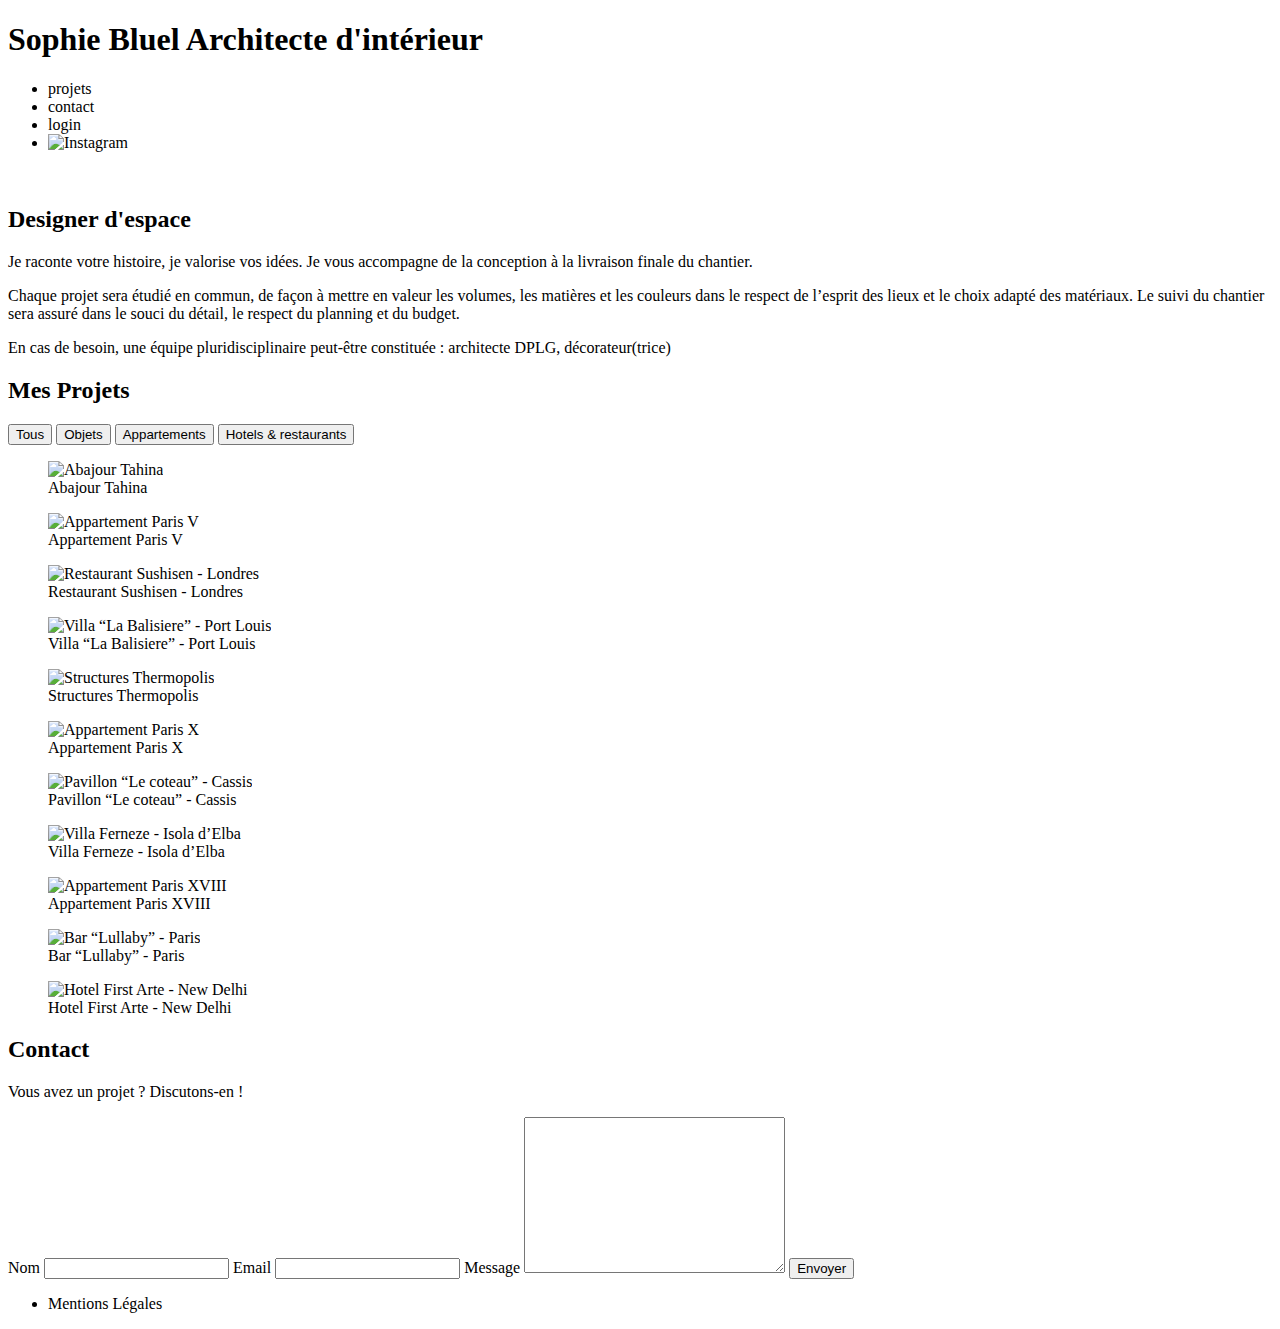
==== index.html @ dd64fff4 "Add files via upload" ====
<!DOCTYPE html>
<html lang="fr">
<head>
	<meta charset="UTF-8">
	<title>Sophie Bluel - Architecte d'intérieur</title>
	<meta name="viewport" content="width=device-width, initial-scale=1.0">
	<link rel="preconnect" href="https://fonts.googleapis.com">
	<link rel="preconnect" href="https://fonts.gstatic.com" crossorigin>
	<link href="https://fonts.googleapis.com/css2?family=Syne:wght@700;800&family=Work+Sans&display=swap" rel="stylesheet">
	<meta name="description" content="">
	<link rel="stylesheet" href="./assets/style.css">
	<script src="./front.js"></script>
</head>
<body>
<header>
	<h1>Sophie Bluel <span>Architecte d'intérieur</span></h1>
	<nav>
		<ul>
			<li>projets</li>
			<li>contact</li>
			<li>login</li>
			<li><img src="./assets/icons/instagram.png" alt="Instagram"></li>
		</ul>
	</nav>
</header>
<main>
	<section id="introduction">
		<figure>
			<img src="./assets/images/sophie-bluel.png" alt="">
		</figure>
		<article>
			<h2>Designer d'espace</h2>
			<p>Je raconte votre histoire, je valorise vos idées. Je vous accompagne de la conception à la livraison finale du chantier.</p>
			<p>Chaque projet sera étudié en commun, de façon à mettre en valeur les volumes, les matières et les couleurs dans le respect de l’esprit des lieux et le choix adapté des matériaux. Le suivi du chantier sera assuré dans le souci du détail, le respect du planning et du budget.</p>
			<p>En cas de besoin, une équipe pluridisciplinaire peut-être constituée : architecte DPLG, décorateur(trice)</p>
		</article>
	</section>
	<section id="portfolio">
		<h2>Mes Projets</h2>
		<div class="buttons">
			<button class="tous">Tous</button>
			<button class="objets">Objets</button>
			<button class="appartements">Appartements</button>
			<button class="hotels">Hotels & restaurants</button>

		</div>
		<div class="gallery">
			<figure>
				<img src="assets/images/abajour-tahina.png" alt="Abajour Tahina">
				<figcaption>Abajour Tahina</figcaption>
			</figure>
			<figure>
				<img src="assets/images/appartement-paris-v.png" alt="Appartement Paris V">
				<figcaption>Appartement Paris V</figcaption>
			</figure>
			<figure>
				<img src="assets/images/restaurant-sushisen-londres.png" alt="Restaurant Sushisen - Londres">
				<figcaption>Restaurant Sushisen - Londres</figcaption>
			</figure>
			<figure>
				<img src="assets/images/la-balisiere.png" alt="Villa “La Balisiere” - Port Louis">
				<figcaption>Villa “La Balisiere” - Port Louis</figcaption>
			</figure>
			<figure>
				<img src="assets/images/structures-thermopolis.png" alt="Structures Thermopolis">
				<figcaption>Structures Thermopolis</figcaption>
			</figure>
			<figure>
				<img src="assets/images/appartement-paris-x.png" alt="Appartement Paris X">
				<figcaption>Appartement Paris X</figcaption>
			</figure>
			<figure>
				<img src="assets/images/le-coteau-cassis.png" alt="Pavillon “Le coteau” - Cassis">
				<figcaption>Pavillon “Le coteau” - Cassis</figcaption>
			</figure>
			<figure>
				<img src="assets/images/villa-ferneze.png" alt="Villa Ferneze - Isola d’Elba">
				<figcaption>Villa Ferneze - Isola d’Elba</figcaption>
			</figure>
			<figure>
				<img src="assets/images/appartement-paris-xviii.png" alt="Appartement Paris XVIII">
				<figcaption>Appartement Paris XVIII</figcaption>
			</figure>
			<figure>
				<img src="assets/images/bar-lullaby-paris.png" alt="Bar “Lullaby” - Paris">
				<figcaption>Bar “Lullaby” - Paris</figcaption>
			</figure>
			<figure>
				<img src="assets/images/hotel-first-arte-new-delhi.png" alt="Hotel First Arte - New Delhi">
				<figcaption>Hotel First Arte - New Delhi</figcaption>
			</figure>
		</div>
	</section>
	<section id="contact">
		<h2>Contact</h2>
		<p>Vous avez un projet ? Discutons-en !</p>
		<form action="#" method="post">
			<label for="name">Nom</label>
			<input type="text" name="name" id="name">
			<label for="email">Email</label>
			<input type="email" name="email" id="email">
			<label for="message">Message</label>
			<textarea name="message" id="message" cols="30" rows="10"></textarea>
			<input type="submit" value="Envoyer">
		</form>
	</section>
</main>

<footer>
	<nav>
		<ul>
			<li>Mentions Légales</li>
		</ul>
	</nav>
</footer>
</body>
</html>
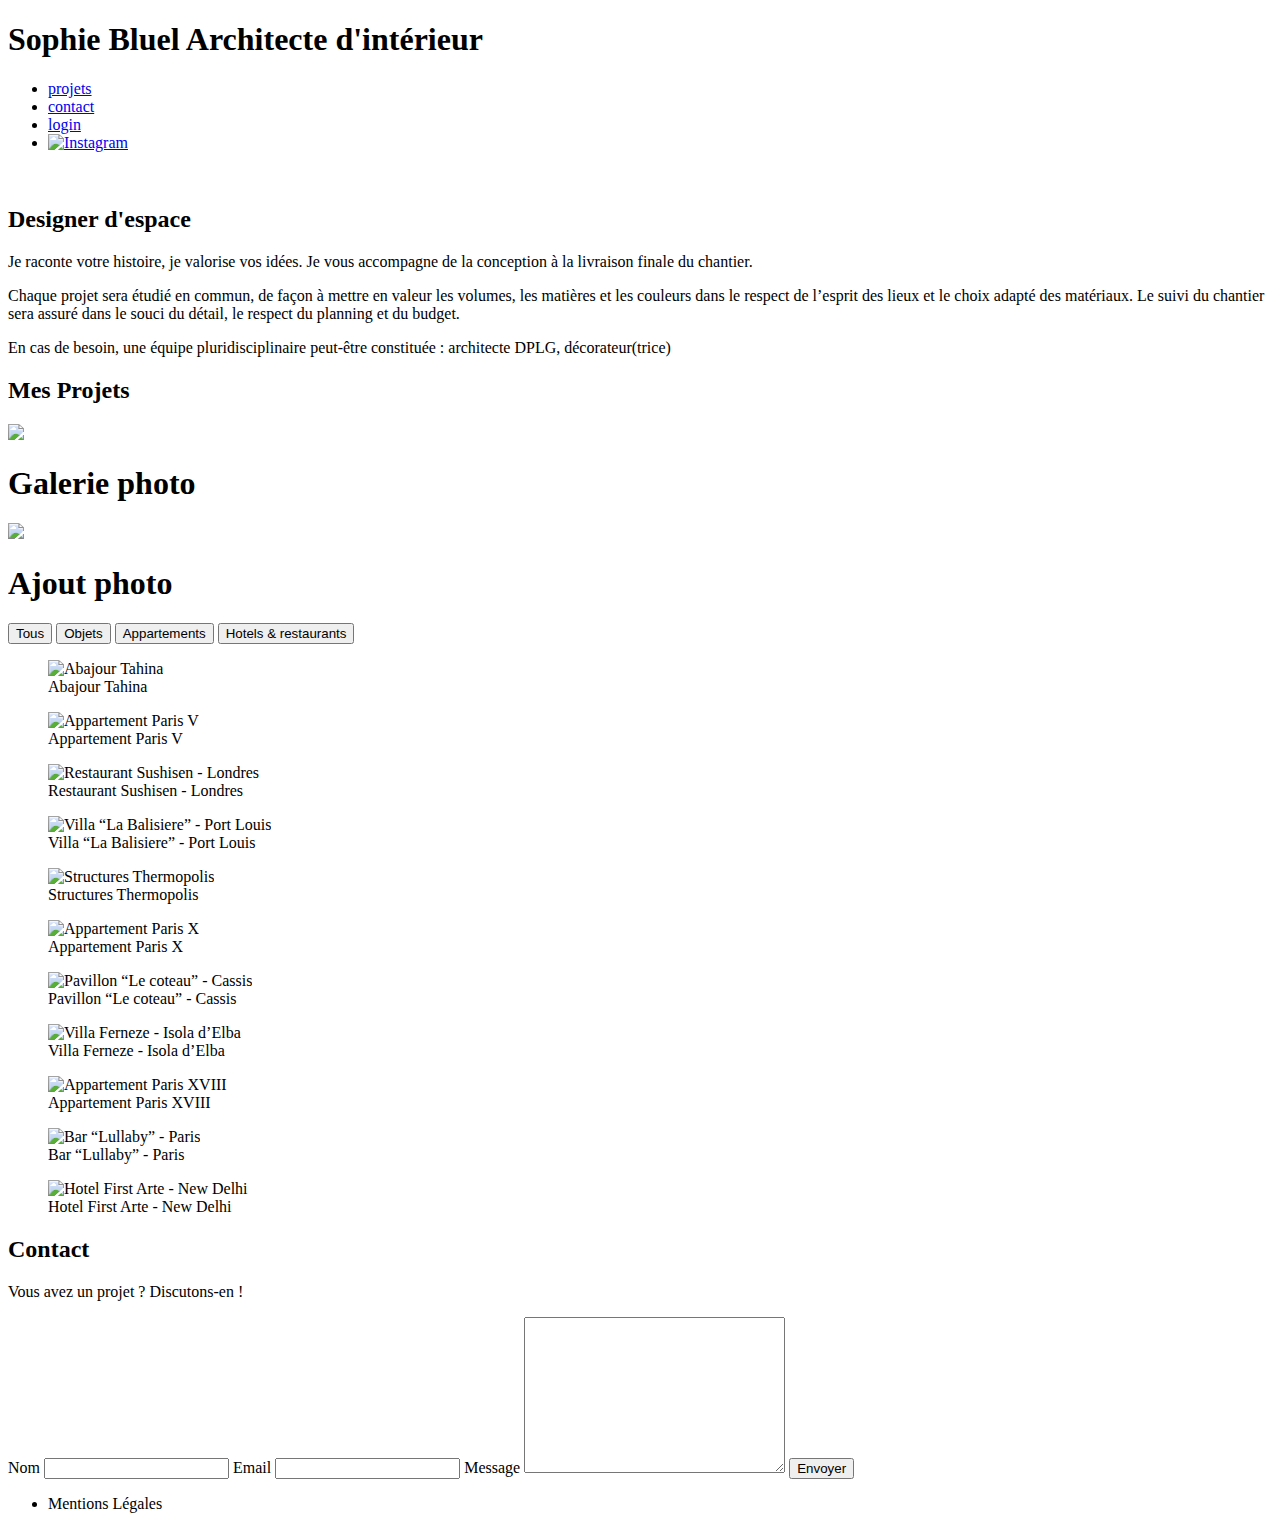
==== commit 12082f0a: "index.html" ====
--- a/index.html
+++ b/index.html
@@ -10,16 +10,24 @@
 	<meta name="description" content="">
 	<link rel="stylesheet" href="./assets/style.css">
 	<script src="./front.js"></script>
+	<script src="./modal.js"></script>
 </head>
+
 <body>
+	<div class="pre-header" style="display: none">
+		<div class="edit-bar" ><img src="./assets/icons/stylo_b.png">
+			Mode Edition
+		</div>
+	</div>
 <header>
+	
 	<h1>Sophie Bluel <span>Architecte d'intérieur</span></h1>
 	<nav>
 		<ul>
-			<li>projets</li>
-			<li>contact</li>
-			<li>login</li>
-			<li><img src="./assets/icons/instagram.png" alt="Instagram"></li>
+			<li><a href="#projets">projets</a></li>
+            <li><a href="#contact">contact</a></li>
+            <li><a class= "loginBtn" href="./connect.html">login</a></li>
+            <li><a href="#"><img src="./assets/icons/instagram.png" alt="Instagram"></a></li>
 		</ul>
 	</nav>
 </header>
@@ -36,7 +44,37 @@
 		</article>
 	</section>
 	<section id="portfolio">
-		<h2>Mes Projets</h2>
+		<div class="title-pf">
+			<h2>Mes Projets</h2>
+			<div class="modify-btn" style="display: none">
+				<a href="#modal" class="js-modal"><img src="./assets/icons/stylo.png">modifier</a>
+		</div>	
+		</div>
+		<aside id="modal" class="modal" aria-hidden="true" role="dialog" aria-labelledby="titlemodal">
+			<div class="modal-wrapper js-modal-stop">
+				<span class="js-modal-close"><img src="./assets/icons/fermeture.png"></span>
+				<h1 id="titlemodal">Galerie photo</h1>
+				<div class="js-modal-stop box-modal">
+					<div class= "modal-content">
+					</div>
+					<div class=box-btn>
+					</div>
+				</div>
+			</div>
+		</aside>
+		<aside id="modal2" class="modal2" aria-hidden="true" role="dialog" aria-labelledby="titlemodal">
+			<div class="modal-wrapper js-modal-stop">
+				<span class="js-modal-close"><img src="./assets/icons/fermeture.png"></span>
+				<h1 id="titlemodal">Ajout photo</h1>
+				<div class="js-modal-stop box-modal">
+					<div class= "modal-content">
+					</div>
+					<div class=box-btn>
+					</div>
+				</div>
+			</div>
+		</aside>
+			
 		<div class="buttons">
 			<button class="tous">Tous</button>
 			<button class="objets">Objets</button>
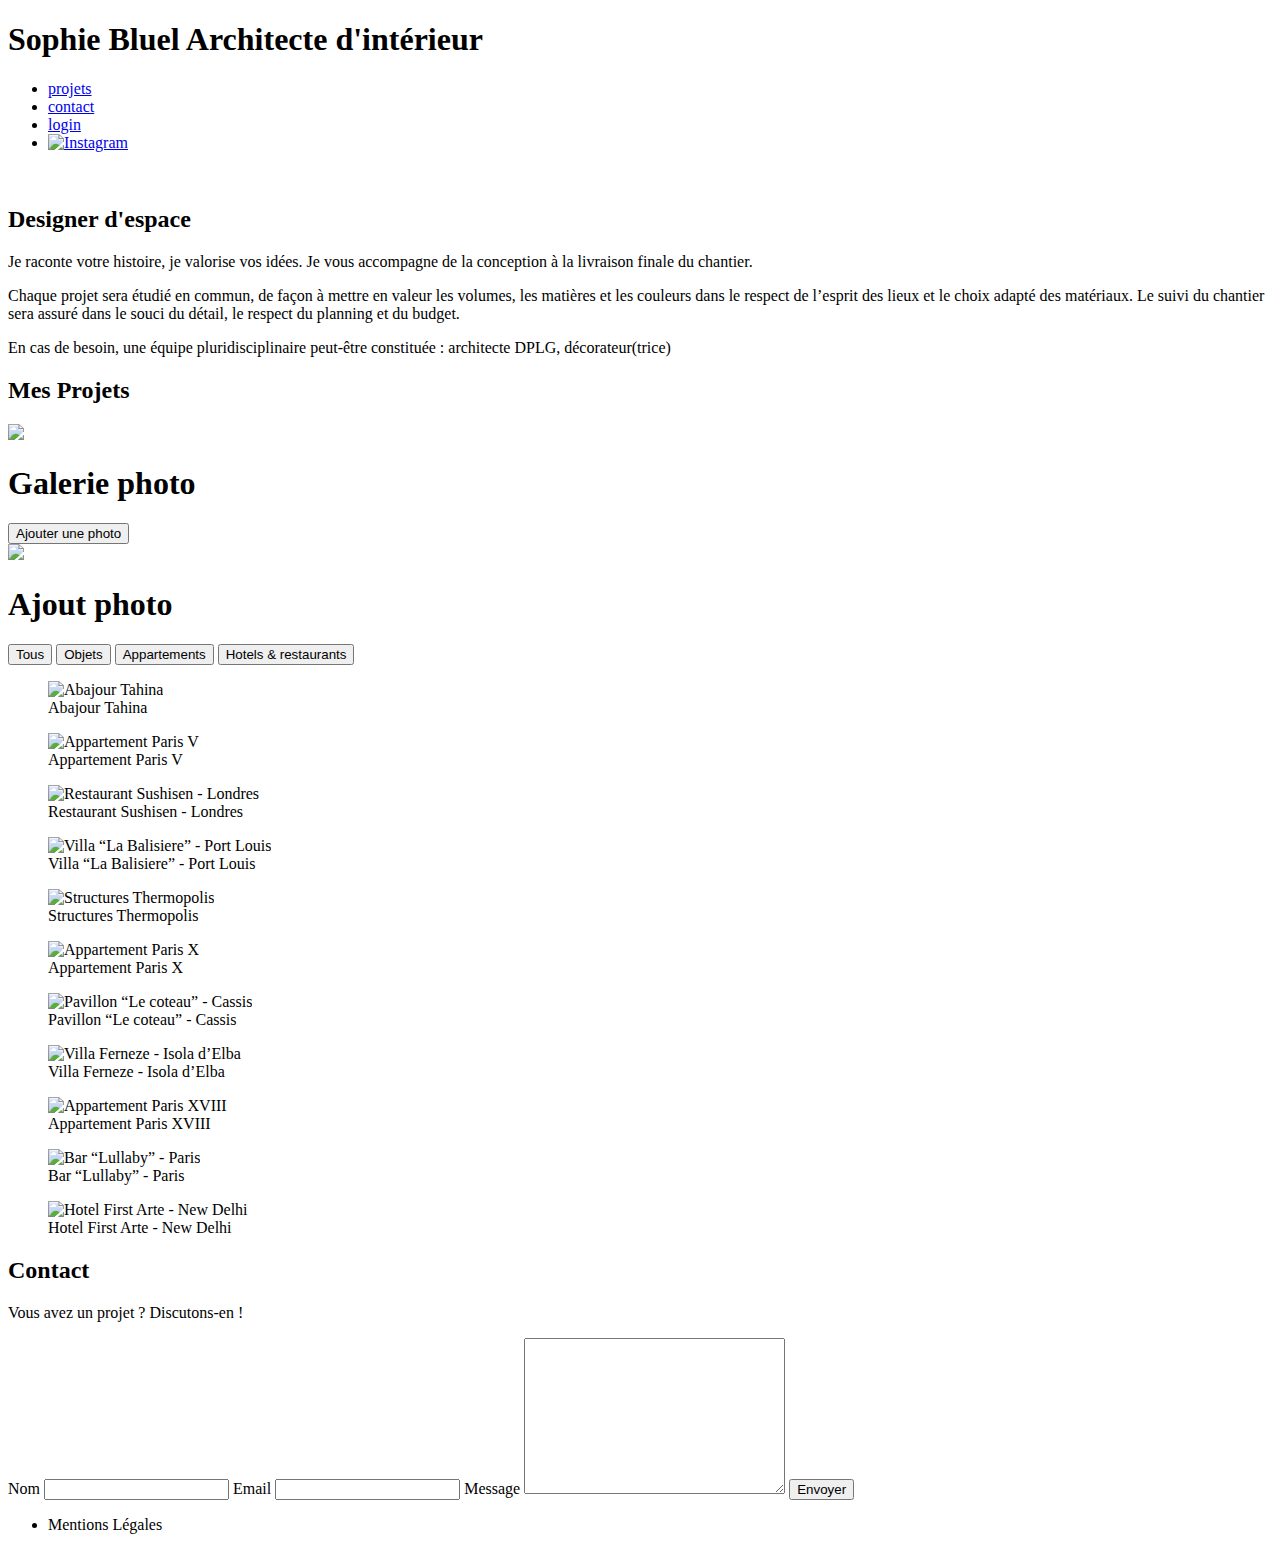
==== commit 5457590e: "index.html" ====
--- a/index.html
+++ b/index.html
@@ -52,19 +52,20 @@
 		</div>
 		<aside id="modal" class="modal" aria-hidden="true" role="dialog" aria-labelledby="titlemodal">
 			<div class="modal-wrapper js-modal-stop">
-				<span class="js-modal-close"><img src="./assets/icons/fermeture.png"></span>
+				<span class="close"><img class="js-modal-close" src="./assets/icons/fermeture.png"></span>
 				<h1 id="titlemodal">Galerie photo</h1>
 				<div class="js-modal-stop box-modal">
 					<div class= "modal-content">
 					</div>
 					<div class=box-btn>
+						<button data-target="#modal2" class="btn-ajouter">Ajouter une photo</button>
 					</div>
 				</div>
 			</div>
 		</aside>
-		<aside id="modal2" class="modal2" aria-hidden="true" role="dialog" aria-labelledby="titlemodal">
+		<aside id="modal2" class="modal" aria-hidden="true" role="dialog" aria-labelledby="titlemodal">
 			<div class="modal-wrapper js-modal-stop">
-				<span class="js-modal-close"><img src="./assets/icons/fermeture.png"></span>
+				<span class="close"><img class="js-modal-close" src="./assets/icons/fermeture.png"></span>
 				<h1 id="titlemodal">Ajout photo</h1>
 				<div class="js-modal-stop box-modal">
 					<div class= "modal-content">
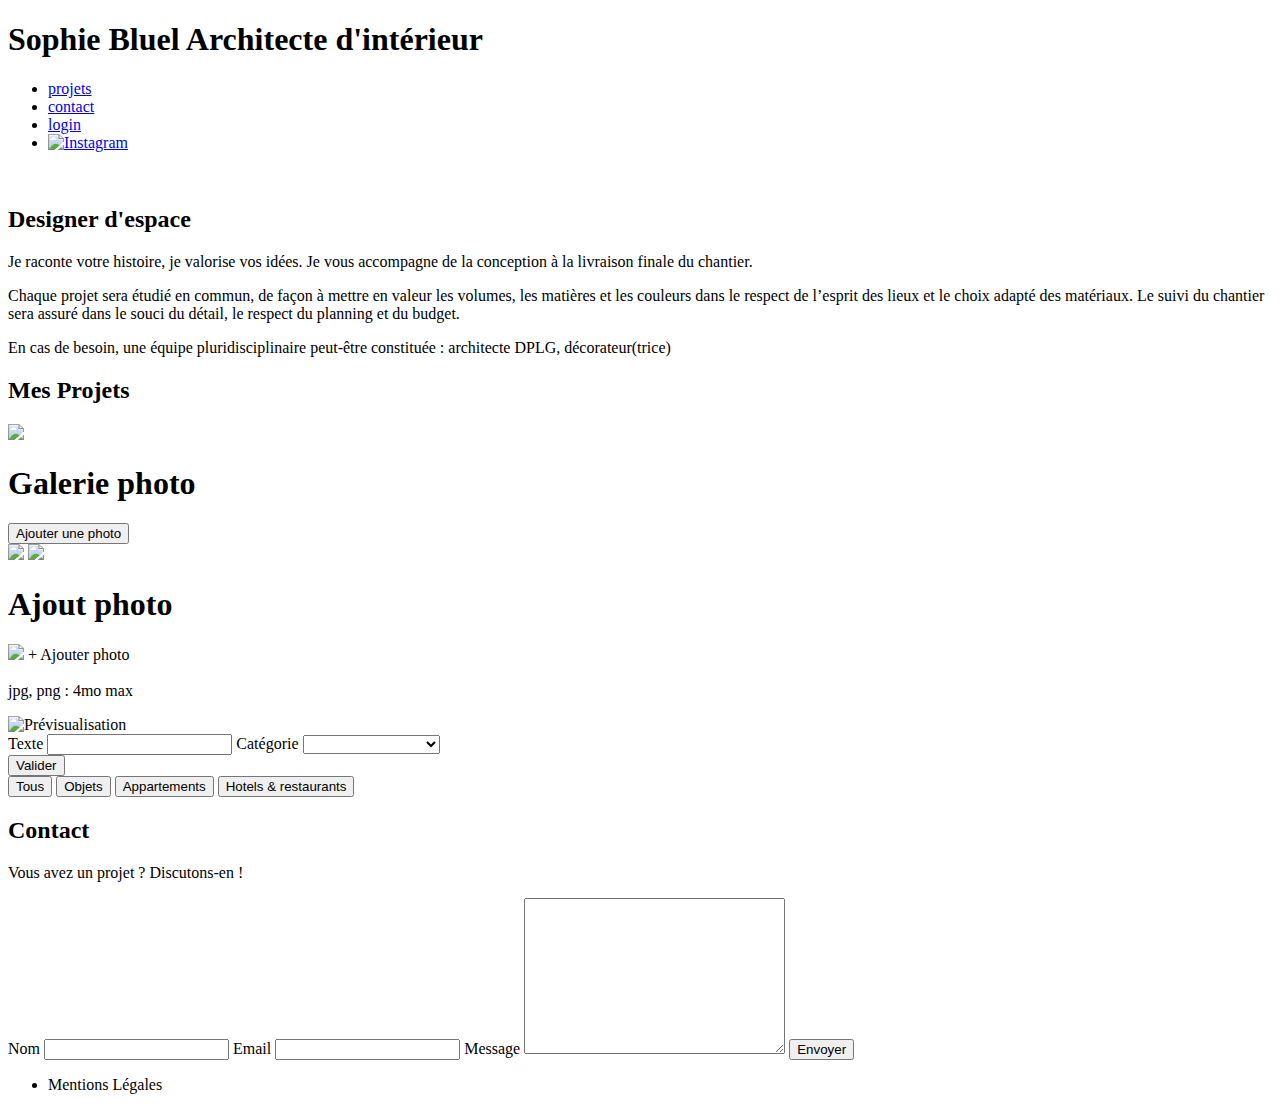
==== commit 8e88b7e3: "index.html" ====
--- a/index.html
+++ b/index.html
@@ -9,7 +9,7 @@
 	<link href="https://fonts.googleapis.com/css2?family=Syne:wght@700;800&family=Work+Sans&display=swap" rel="stylesheet">
 	<meta name="description" content="">
 	<link rel="stylesheet" href="./assets/style.css">
-	<script src="./front.js"></script>
+	<script src="./front.js" defer></script>
 	<script src="./modal.js"></script>
 </head>
 
@@ -65,13 +65,39 @@
 		</aside>
 		<aside id="modal2" class="modal" aria-hidden="true" role="dialog" aria-labelledby="titlemodal">
 			<div class="modal-wrapper js-modal-stop">
-				<span class="close"><img class="js-modal-close" src="./assets/icons/fermeture.png"></span>
+				<div class="icone-m2">
+					<span class="back-m1"><img id="backTo" src="./assets/icons/fleche.png"></span>
+					<span class="close"><img class="js-modal-close" src="./assets/icons/fermeture.png"></span>
+				</div>
 				<h1 id="titlemodal">Ajout photo</h1>
-				<div class="js-modal-stop box-modal">
-					<div class= "modal-content">
-					</div>
-					<div class=box-btn>
-					</div>
+				<div class="js-modal-stop box-form">
+					<form>
+						<div class= "modal-content">
+							<div class=box-modal2>
+								<div class="greysquare">
+									<img  class="img-vide" src="./assets/icons/picture-svgrepo-com.png">									
+										<label id="label-photo" for="files">+ Ajouter photo</label>
+										<input id="files" name="files" style="visibility:hidden;" type="file" accept="image/png, image/jpeg">
+									<p id="format-img">jpg, png : 4mo max</p>
+									<img id="preview" src="" alt="Prévisualisation">
+								</div>
+								<div class= texte-doc> 
+									<label for="texte">Texte</label>
+									<input id="texte" name="texte"></input>
+									<label for="categorie">Catégorie</label>
+									<select name="categorie" id="categorie">
+										<option value="vide"></option>
+										<option value="1">Objects</option>
+										<option value="2">Appartements</option>
+										<option value="3">Hotel & restaurants</option>
+									</select>
+								</div>
+							</div>		
+						</div>
+						<div class=box-btn>
+							<button type="submit" class="btn-valider">Valider</button>
+						</div>
+					</form>
 				</div>
 			</div>
 		</aside>
@@ -84,50 +110,7 @@
 
 		</div>
 		<div class="gallery">
-			<figure>
-				<img src="assets/images/abajour-tahina.png" alt="Abajour Tahina">
-				<figcaption>Abajour Tahina</figcaption>
-			</figure>
-			<figure>
-				<img src="assets/images/appartement-paris-v.png" alt="Appartement Paris V">
-				<figcaption>Appartement Paris V</figcaption>
-			</figure>
-			<figure>
-				<img src="assets/images/restaurant-sushisen-londres.png" alt="Restaurant Sushisen - Londres">
-				<figcaption>Restaurant Sushisen - Londres</figcaption>
-			</figure>
-			<figure>
-				<img src="assets/images/la-balisiere.png" alt="Villa “La Balisiere” - Port Louis">
-				<figcaption>Villa “La Balisiere” - Port Louis</figcaption>
-			</figure>
-			<figure>
-				<img src="assets/images/structures-thermopolis.png" alt="Structures Thermopolis">
-				<figcaption>Structures Thermopolis</figcaption>
-			</figure>
-			<figure>
-				<img src="assets/images/appartement-paris-x.png" alt="Appartement Paris X">
-				<figcaption>Appartement Paris X</figcaption>
-			</figure>
-			<figure>
-				<img src="assets/images/le-coteau-cassis.png" alt="Pavillon “Le coteau” - Cassis">
-				<figcaption>Pavillon “Le coteau” - Cassis</figcaption>
-			</figure>
-			<figure>
-				<img src="assets/images/villa-ferneze.png" alt="Villa Ferneze - Isola d’Elba">
-				<figcaption>Villa Ferneze - Isola d’Elba</figcaption>
-			</figure>
-			<figure>
-				<img src="assets/images/appartement-paris-xviii.png" alt="Appartement Paris XVIII">
-				<figcaption>Appartement Paris XVIII</figcaption>
-			</figure>
-			<figure>
-				<img src="assets/images/bar-lullaby-paris.png" alt="Bar “Lullaby” - Paris">
-				<figcaption>Bar “Lullaby” - Paris</figcaption>
-			</figure>
-			<figure>
-				<img src="assets/images/hotel-first-arte-new-delhi.png" alt="Hotel First Arte - New Delhi">
-				<figcaption>Hotel First Arte - New Delhi</figcaption>
-			</figure>
+		
 		</div>
 	</section>
 	<section id="contact">
